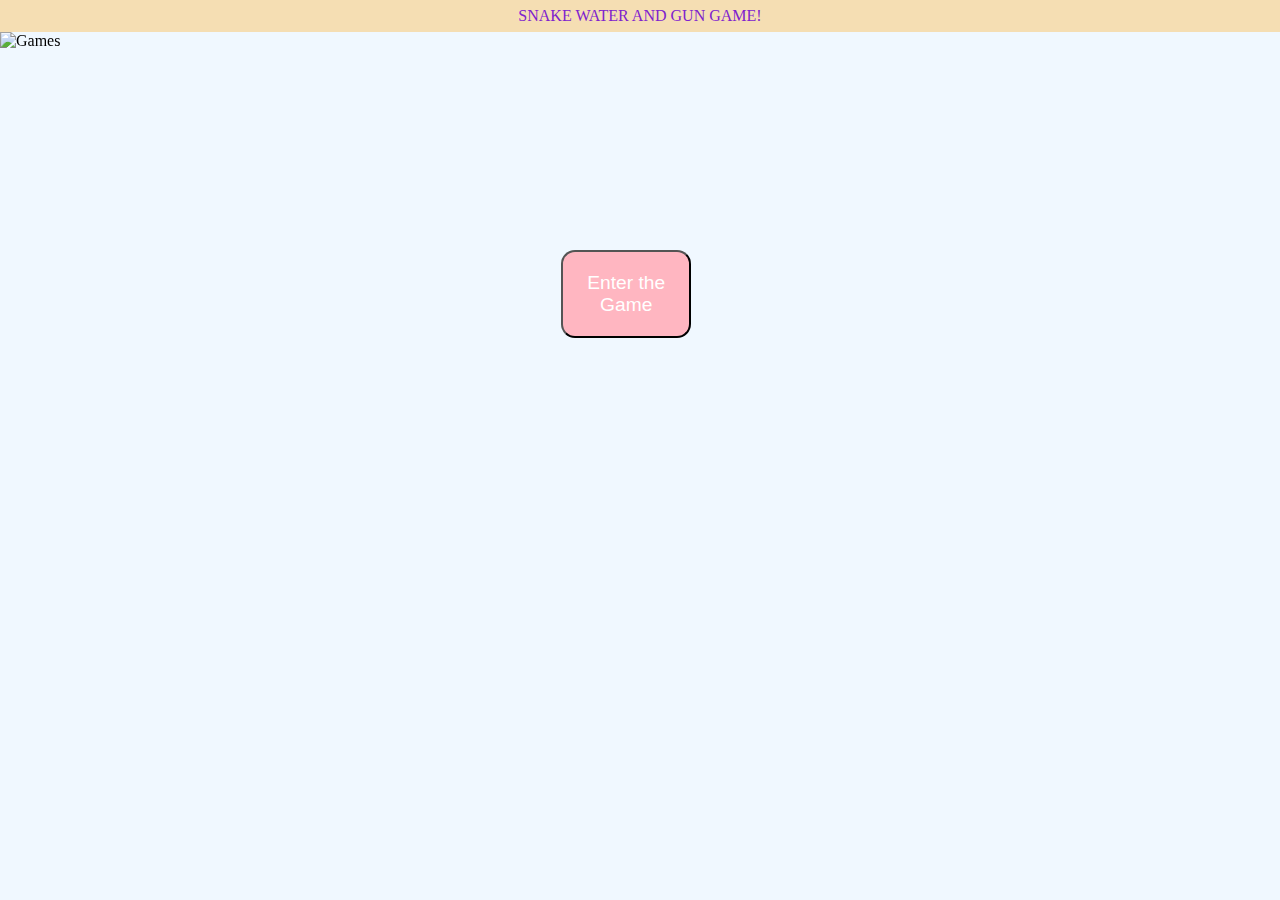
==== index.html @ 5c2fa21c "Game" ====
<!DOCTYPE html><link rel="stylesheet" href="https://cdnjs.cloudflare.com/ajax/libs/font-awesome/6.4.2/css/all.min.css" integrity="sha512-z3gLpd7yknf1YoNbCzqRKc4qyor8gaKU1qmn+CShxbuBusANI9QpRohGBreCFkKxLhei6S9CQXFEbbKuqLg0DA==" crossorigin="anonymous" referrerpolicy="no-referrer" />
<html lang="en">
<head>
    <meta charset="UTF-8">
    <meta name="viewport" content="width=device-width, initial-scale=1.0">
    <title>CODEHUB</title>
    <link rel="stylesheet" href="style.css">
    
    
</head>
<body>
    <nav>
        <div>SNAKE WATER AND GUN GAME!</div>
        <img src="C:\Users\ASUS\OneDrive\Pictures\Screenshots\Screenshot 2023-11-27 185038.png" alt="Games">
        <button><a style="list-style: none;text-decoration: none; color: white;" href="extra.html">Enter the Game </a></button>
        
    </nav>
    
</body>
</html>
---- style.css ----
html, body {
    height: 100%;
    width: 100%;
    margin: 0;
    padding: 0;
    background-color: aliceblue;
    
}
div{
    
    font-style: normal;
    color: #7E22CE;
    text-align: center;
    background-color: wheat;
    margin: 0;
    padding: 7px 0;
    list-style: none;
    
}
img{
    height: 100%;
    width: 100%;
    visibility: 70%;
    position: relative;
    position: fixed;
}
button{
    position: absolute;
    padding: 20px;
    background-color: lightpink;
    border-radius: 14px;
    top: 250px;
    right: 46%;
    width: 130px;
    font-size: larger;
    position: fixed;
    transition: 0.2s;
}
button:hover{
    background-color: black;
    color: white;
    transition: 1s;
}
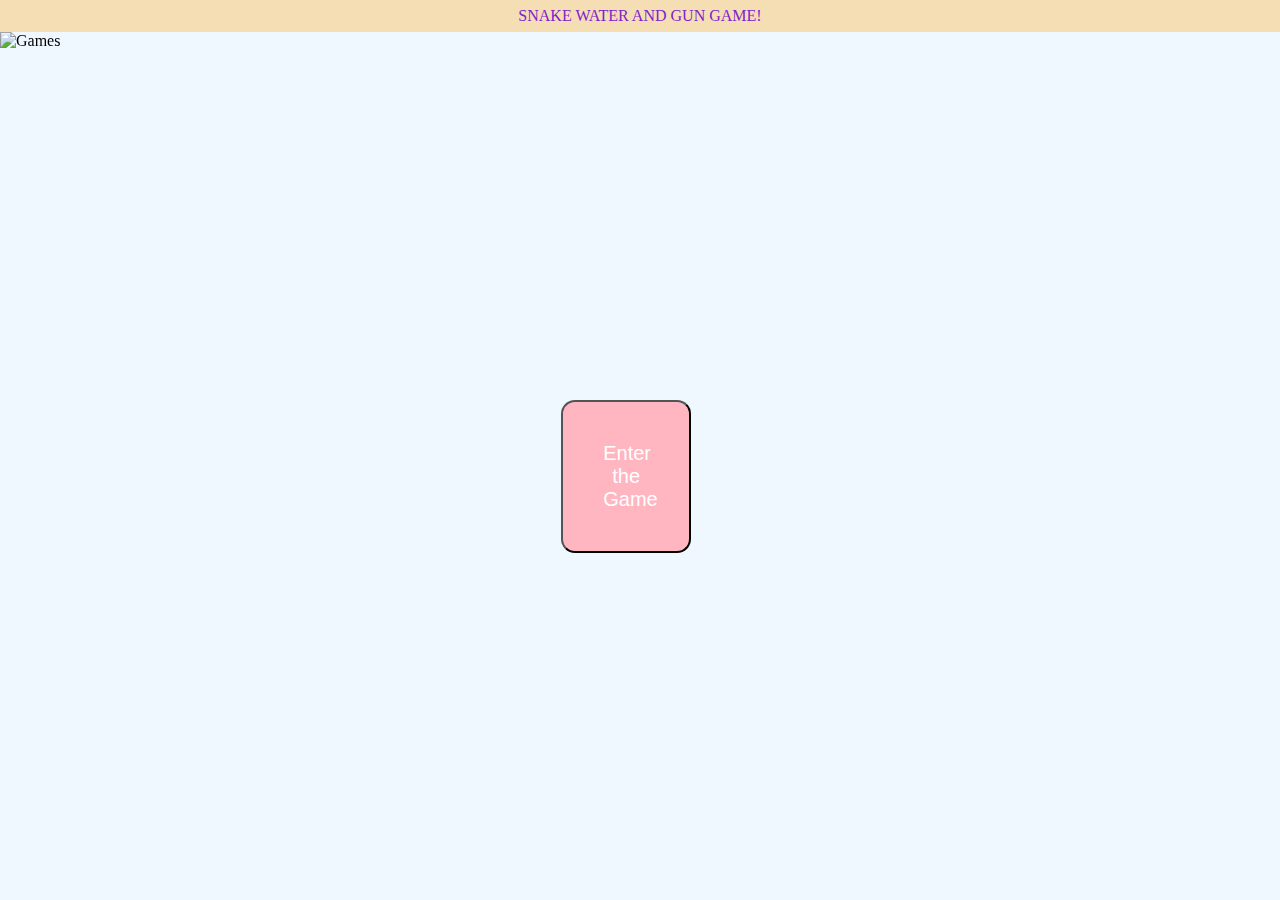
==== commit 15b43c38: "updated file" ====
--- a/index.html
+++ b/index.html
@@ -11,7 +11,7 @@
 <body>
     <nav>
         <div>SNAKE WATER AND GUN GAME!</div>
-        <img src="C:\Users\ASUS\OneDrive\Pictures\Screenshots\Screenshot 2023-11-27 185038.png" alt="Games">
+        <img src=https://i.ytimg.com/vi/XerEBzK7fjg/maxresdefault.jpg alt="Games">
         <button><a style="list-style: none;text-decoration: none; color: white;" href="extra.html">Enter the Game </a></button>
         
     </nav>
--- a/style.css
+++ b/style.css
@@ -26,13 +26,13 @@
 }
 button{
     position: absolute;
-    padding: 20px;
+    padding: 40px;
     background-color: lightpink;
     border-radius: 14px;
-    top: 250px;
+    top: 400px;
     right: 46%;
     width: 130px;
-    font-size: larger;
+    font-size: 20px;
     position: fixed;
     transition: 0.2s;
 }
